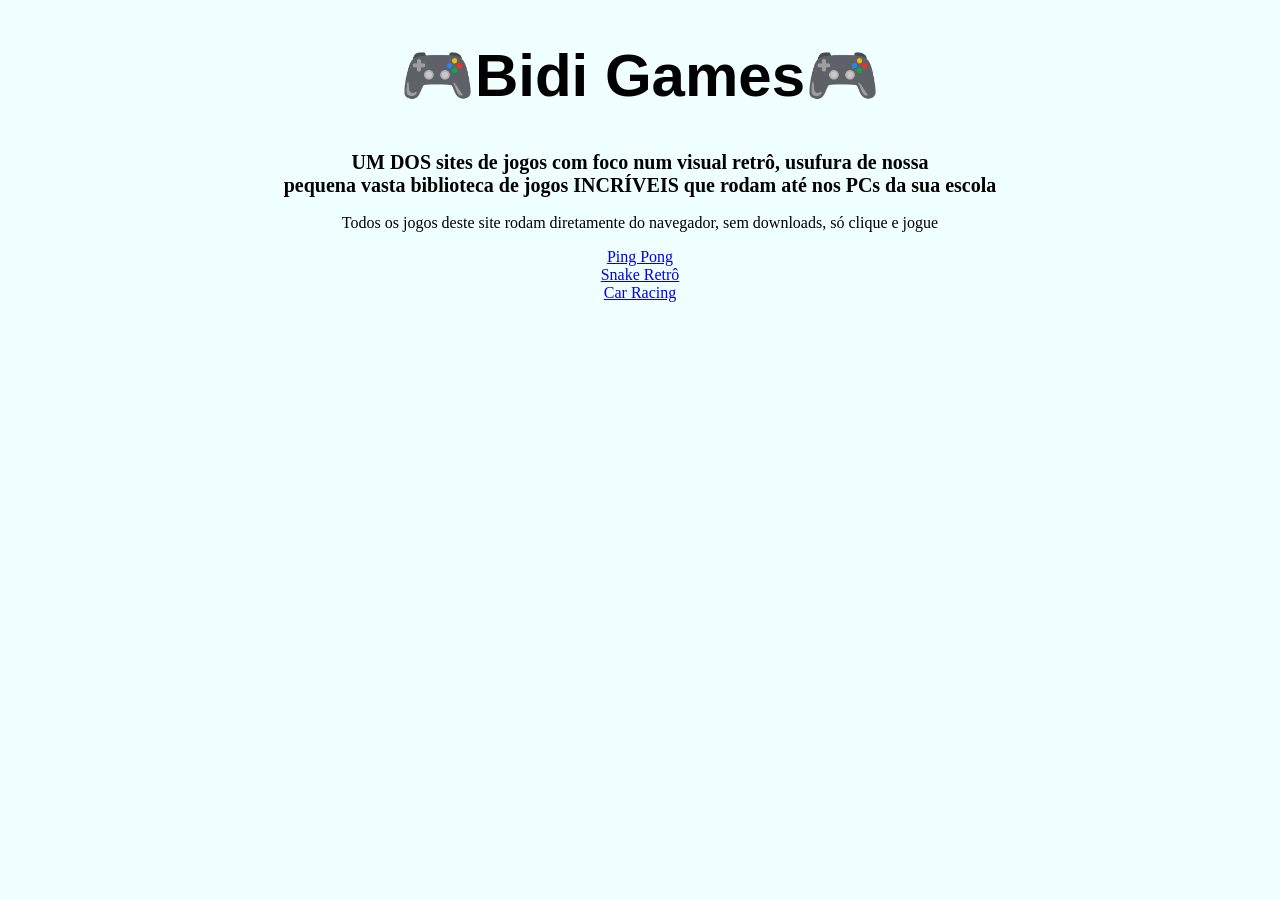
==== index.html @ ba7960cc "new file:   Car_Racing/car_racing.html 	new file:   Car_Racing/car_racing.js 	new file:   Car_Racing" ====
<!DOCTYPE html>
<html lang="pt-br">
<head>
    <meta charset="UTF-8">
    <meta name="viewport" content="width=device-width, initial-scale=1.0">
    <title>Bidi Games</title>
    <link rel="stylesheet" href="style.css">
    <link rel="icon" href="img/Pictogrammers-Material-Controller-classic-outline.16.png" type="image/x-icon">
</head>
<body>
    <h1>
        &#x1f3ae;Bidi Games&#x1f3ae;
    </h1>

    <h2>
        UM DOS sites de jogos com foco num visual retrô, usufura de nossa <br> pequena vasta biblioteca de jogos INCRÍVEIS que rodam até nos PCs da sua escola
    </h2>

    <p>
        Todos os jogos deste site rodam diretamente do navegador, sem downloads, só clique e jogue
    </p>

    <p>
        <a href="Ping_Pong/ping_pong.html">Ping Pong</a>
        <br>
        <a href="Snake/snake.html">Snake Retrô</a>
        <br>
        <a href="Car_Racing/car_racing.html">Car Racing</a>
    </p>
</body>
</html>
---- style.css ----
body {
    background-color: azure;
}

h1 {
    font-size: 60px;
    font-family: Arial, Helvetica, sans-serif;
    text-align: center;
}

h2 {
    font-size: 20px;
    font-family: cursive;
    text-align: center;
}

p {
    text-align: center;
}
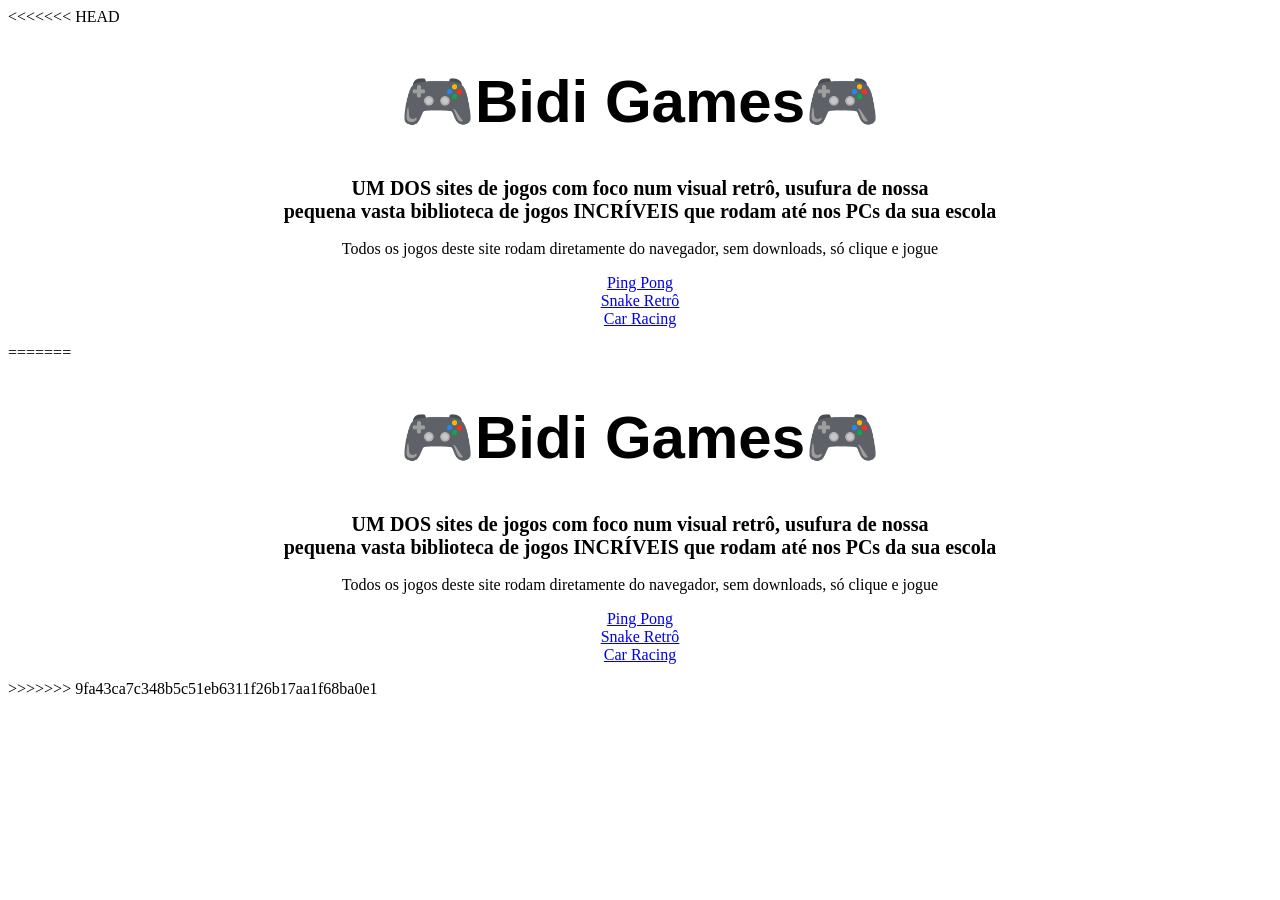
==== commit 45a82ac6: "Merge resolvido" ====
--- a/index.html
+++ b/index.html
@@ -1,3 +1,4 @@
+<<<<<<< HEAD
 <!DOCTYPE html>
 <html lang="pt-br">
 <head>
@@ -28,4 +29,39 @@
         <a href="Car_Racing/car_racing.html">Car Racing</a>
     </p>
 </body>
-</html>+</html>
+=======
+<!DOCTYPE html>
+<html lang="pt-br">
+<head>
+    <meta charset="UTF-8">
+    <meta name="viewport" content="width=device-width, initial-scale=1.0">
+    <title>Bidi Games</title>
+    <link rel="stylesheet" href="style.css">
+    <link rel="icon" href="img/Pictogrammers-Material-Controller-classic-outline.16.png" type="image/x-icon">
+</head>
+<body>
+    <h1>
+        &#x1f3ae;Bidi Games&#x1f3ae;
+    </h1>
+
+    <h2>
+        UM DOS sites de jogos com foco num visual retrô, usufura de nossa <br> pequena vasta biblioteca de jogos INCRÍVEIS que rodam até nos PCs da sua escola
+    </h2>
+
+    <p>
+        Todos os jogos deste site rodam diretamente do navegador, sem downloads, só clique e jogue
+    </p>
+
+    <p>
+        <a href="Ping_Pong/ping_pong.html">Ping Pong</a>
+        <br>
+        <a href="Snake/snake.html">Snake Retrô</a>
+        <br>
+        <a href="Car_Racing/car_racing.html">Car Racing</a>
+    </p>
+
+    <script src="https://..."></script>
+</body>
+</html>
+>>>>>>> 9fa43ca7c348b5c51eb6311f26b17aa1f68ba0e1
--- a/style.css
+++ b/style.css
@@ -1,19 +1,40 @@
-body {
-    background-color: azure;
-}
-
-h1 {
-    font-size: 60px;
-    font-family: Arial, Helvetica, sans-serif;
-    text-align: center;
-}
-
-h2 {
-    font-size: 20px;
-    font-family: cursive;
-    text-align: center;
-}
-
-p {
-    text-align: center;
+<<<<<<< HEAD
+body {
+    background-color: azure;
+}
+
+h1 {
+    font-size: 60px;
+    font-family: Arial, Helvetica, sans-serif;
+    text-align: center;
+}
+
+h2 {
+    font-size: 20px;
+    font-family: cursive;
+    text-align: center;
+}
+
+p {
+    text-align: center;
+=======
+body {
+    background-color: azure;
+}
+
+h1 {
+    font-size: 60px;
+    font-family: Arial, Helvetica, sans-serif;
+    text-align: center;
+}
+
+h2 {
+    font-size: 20px;
+    font-family: cursive;
+    text-align: center;
+}
+
+p {
+    text-align: center;
+>>>>>>> 9fa43ca7c348b5c51eb6311f26b17aa1f68ba0e1
 }
--- a/style.css
+++ b/style.css
@@ -1,19 +1,40 @@
-body {
-    background-color: azure;
-}
-
-h1 {
-    font-size: 60px;
-    font-family: Arial, Helvetica, sans-serif;
-    text-align: center;
-}
-
-h2 {
-    font-size: 20px;
-    font-family: cursive;
-    text-align: center;
-}
-
-p {
-    text-align: center;
+<<<<<<< HEAD
+body {
+    background-color: azure;
+}
+
+h1 {
+    font-size: 60px;
+    font-family: Arial, Helvetica, sans-serif;
+    text-align: center;
+}
+
+h2 {
+    font-size: 20px;
+    font-family: cursive;
+    text-align: center;
+}
+
+p {
+    text-align: center;
+=======
+body {
+    background-color: azure;
+}
+
+h1 {
+    font-size: 60px;
+    font-family: Arial, Helvetica, sans-serif;
+    text-align: center;
+}
+
+h2 {
+    font-size: 20px;
+    font-family: cursive;
+    text-align: center;
+}
+
+p {
+    text-align: center;
+>>>>>>> 9fa43ca7c348b5c51eb6311f26b17aa1f68ba0e1
 }
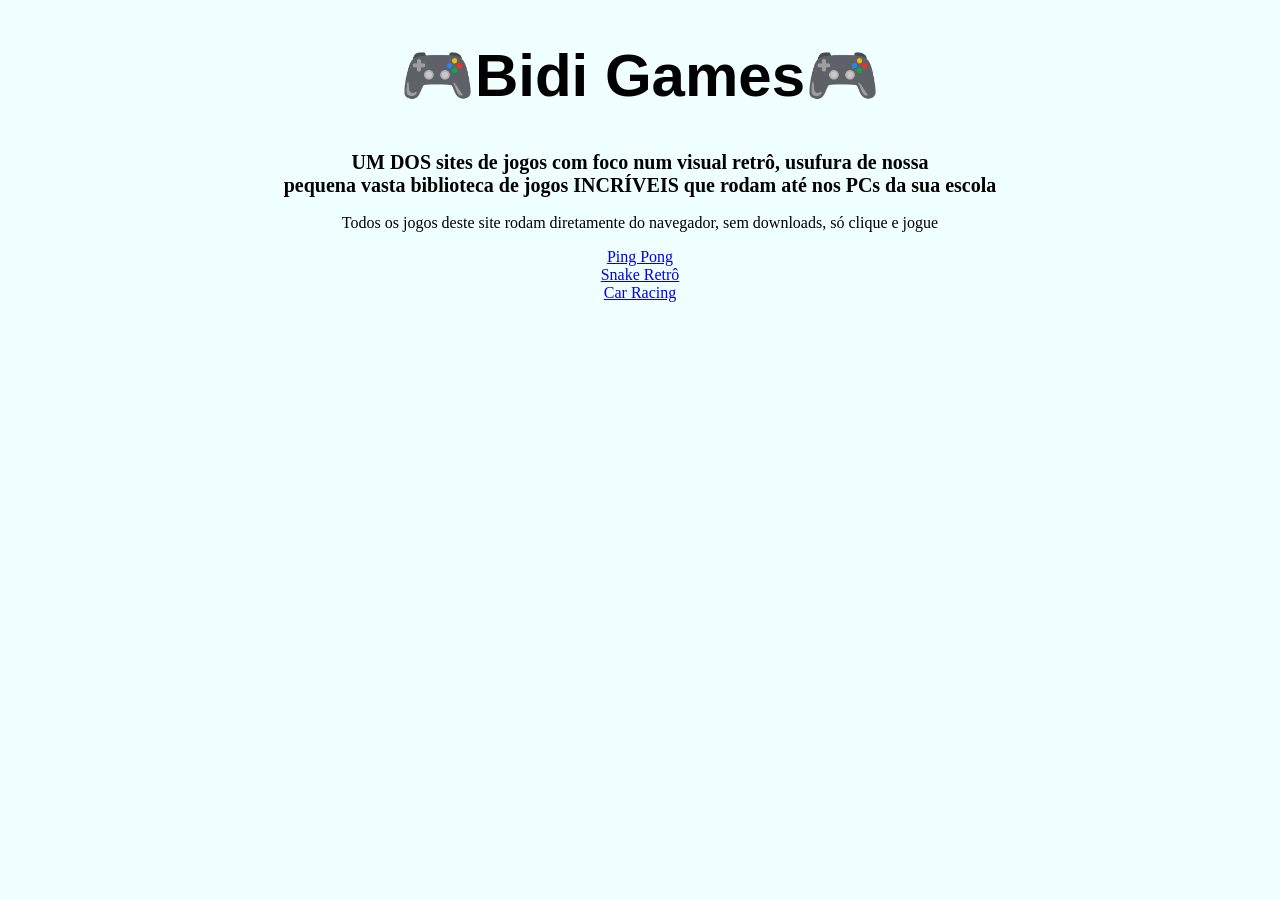
==== commit e4d5b067: "modified:   Car_Racing/car_racing.html 	modified:   Car_Racing/car_racing.js 	modified:   Car_Racing" ====
--- a/index.html
+++ b/index.html
@@ -1,4 +1,3 @@
-<<<<<<< HEAD
 <!DOCTYPE html>
 <html lang="pt-br">
 <head>
@@ -30,38 +29,3 @@
     </p>
 </body>
 </html>
-=======
-<!DOCTYPE html>
-<html lang="pt-br">
-<head>
-    <meta charset="UTF-8">
-    <meta name="viewport" content="width=device-width, initial-scale=1.0">
-    <title>Bidi Games</title>
-    <link rel="stylesheet" href="style.css">
-    <link rel="icon" href="img/Pictogrammers-Material-Controller-classic-outline.16.png" type="image/x-icon">
-</head>
-<body>
-    <h1>
-        &#x1f3ae;Bidi Games&#x1f3ae;
-    </h1>
-
-    <h2>
-        UM DOS sites de jogos com foco num visual retrô, usufura de nossa <br> pequena vasta biblioteca de jogos INCRÍVEIS que rodam até nos PCs da sua escola
-    </h2>
-
-    <p>
-        Todos os jogos deste site rodam diretamente do navegador, sem downloads, só clique e jogue
-    </p>
-
-    <p>
-        <a href="Ping_Pong/ping_pong.html">Ping Pong</a>
-        <br>
-        <a href="Snake/snake.html">Snake Retrô</a>
-        <br>
-        <a href="Car_Racing/car_racing.html">Car Racing</a>
-    </p>
-
-    <script src="https://..."></script>
-</body>
-</html>
->>>>>>> 9fa43ca7c348b5c51eb6311f26b17aa1f68ba0e1
--- a/style.css
+++ b/style.css
@@ -1,4 +1,3 @@
-<<<<<<< HEAD
 body {
     background-color: azure;
 }
@@ -17,24 +16,4 @@
 
 p {
     text-align: center;
-=======
-body {
-    background-color: azure;
 }
-
-h1 {
-    font-size: 60px;
-    font-family: Arial, Helvetica, sans-serif;
-    text-align: center;
-}
-
-h2 {
-    font-size: 20px;
-    font-family: cursive;
-    text-align: center;
-}
-
-p {
-    text-align: center;
->>>>>>> 9fa43ca7c348b5c51eb6311f26b17aa1f68ba0e1
-}
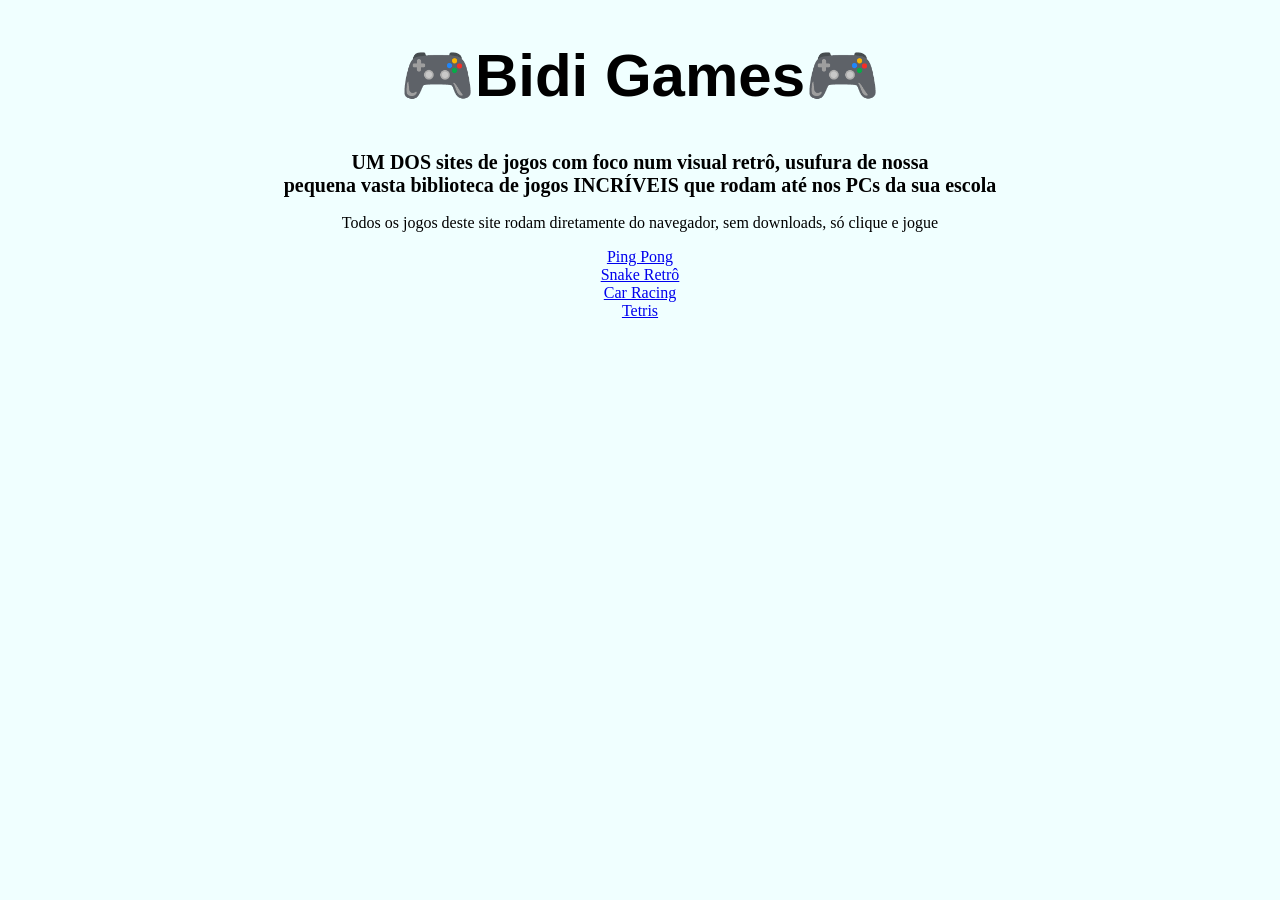
==== commit b3c05739: "new file:   Tetris/tetris.css 	new file:   Tetris/tetris.html 	new file:   Tetris/tetris.js 	modifie" ====
--- a/index.html
+++ b/index.html
@@ -26,6 +26,8 @@
         <a href="Snake/snake.html">Snake Retrô</a>
         <br>
         <a href="Car_Racing/car_racing.html">Car Racing</a>
+        <br>
+        <a href="Tetris/tetris.html">Tetris</a>
     </p>
 </body>
 </html>
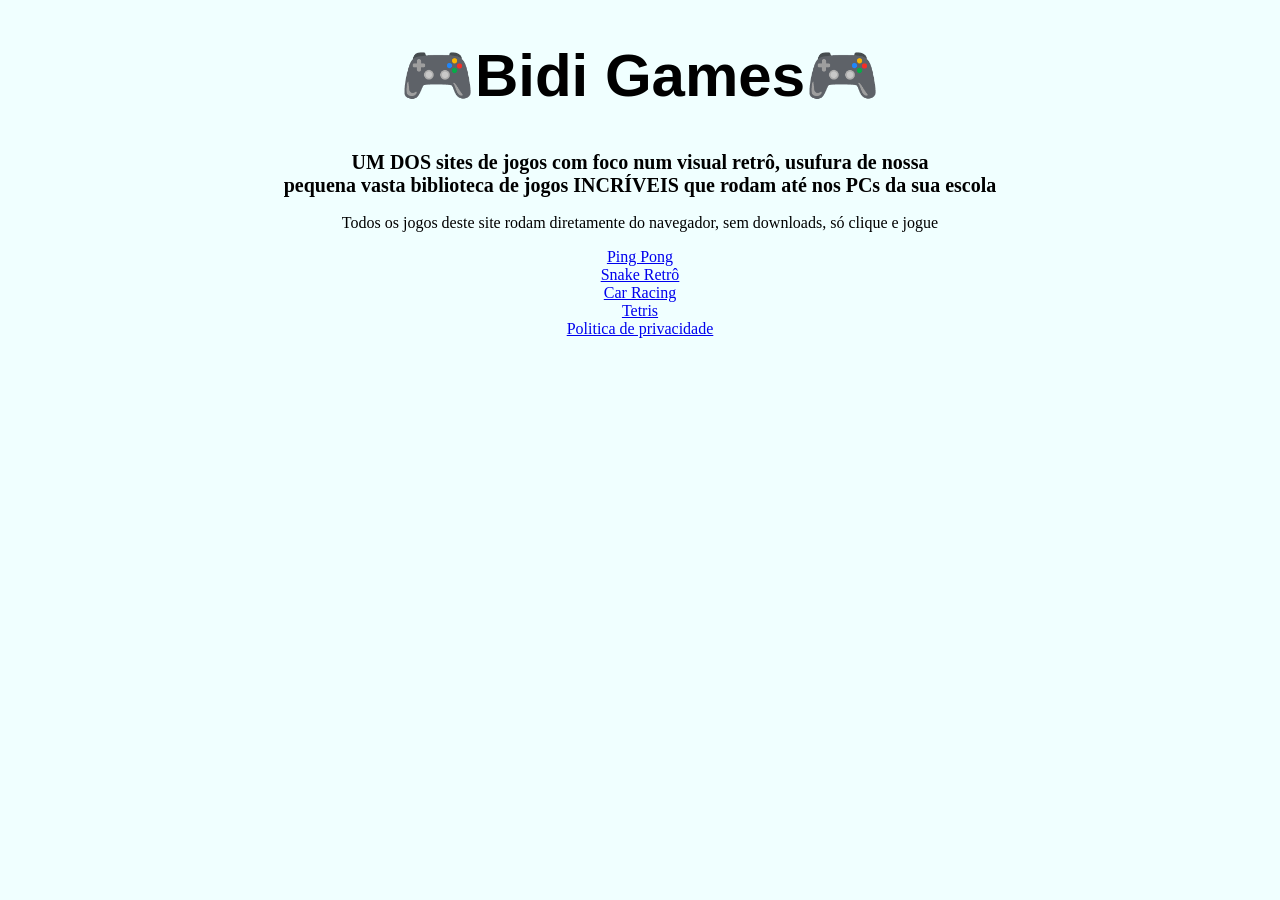
==== commit 3dc9c725: "new file:   "Pol\303\255tica_de_Privacidade/politica_pivacidade.html" 	new file:   "Pol\303\255tica_" ====
--- a/index.html
+++ b/index.html
@@ -28,6 +28,8 @@
         <a href="Car_Racing/car_racing.html">Car Racing</a>
         <br>
         <a href="Tetris/tetris.html">Tetris</a>
+        <br>
+        <a href="Política_de_Privacidade/politica_pivacidade.html">Politica de privacidade</a>
     </p>
 </body>
 </html>
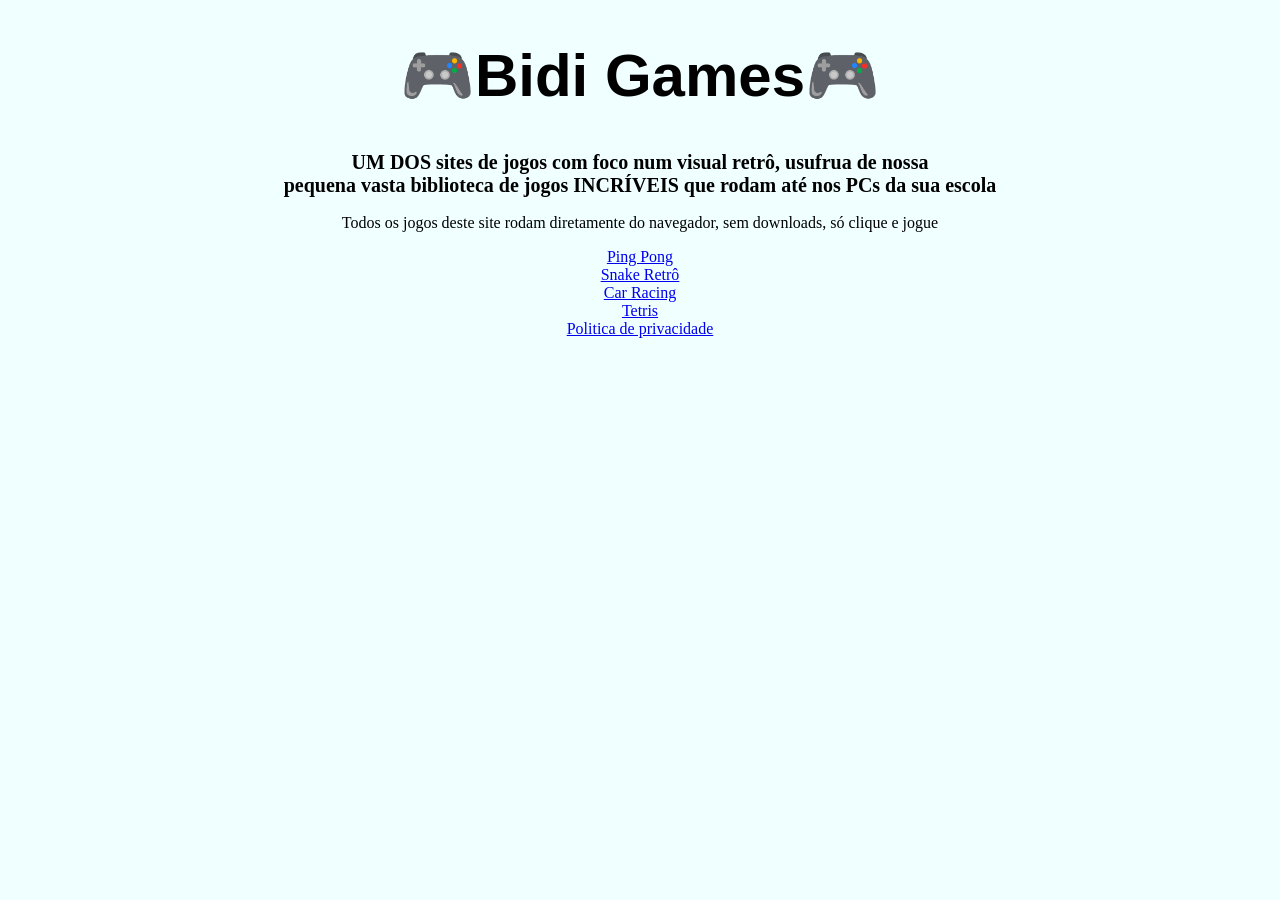
==== commit 4e418c79: "modified:   index.html" ====
--- a/index.html
+++ b/index.html
@@ -13,7 +13,7 @@
     </h1>
 
     <h2>
-        UM DOS sites de jogos com foco num visual retrô, usufura de nossa <br> pequena vasta biblioteca de jogos INCRÍVEIS que rodam até nos PCs da sua escola
+        UM DOS sites de jogos com foco num visual retrô, usufrua de nossa <br> pequena vasta biblioteca de jogos INCRÍVEIS que rodam até nos PCs da sua escola
     </h2>
 
     <p>
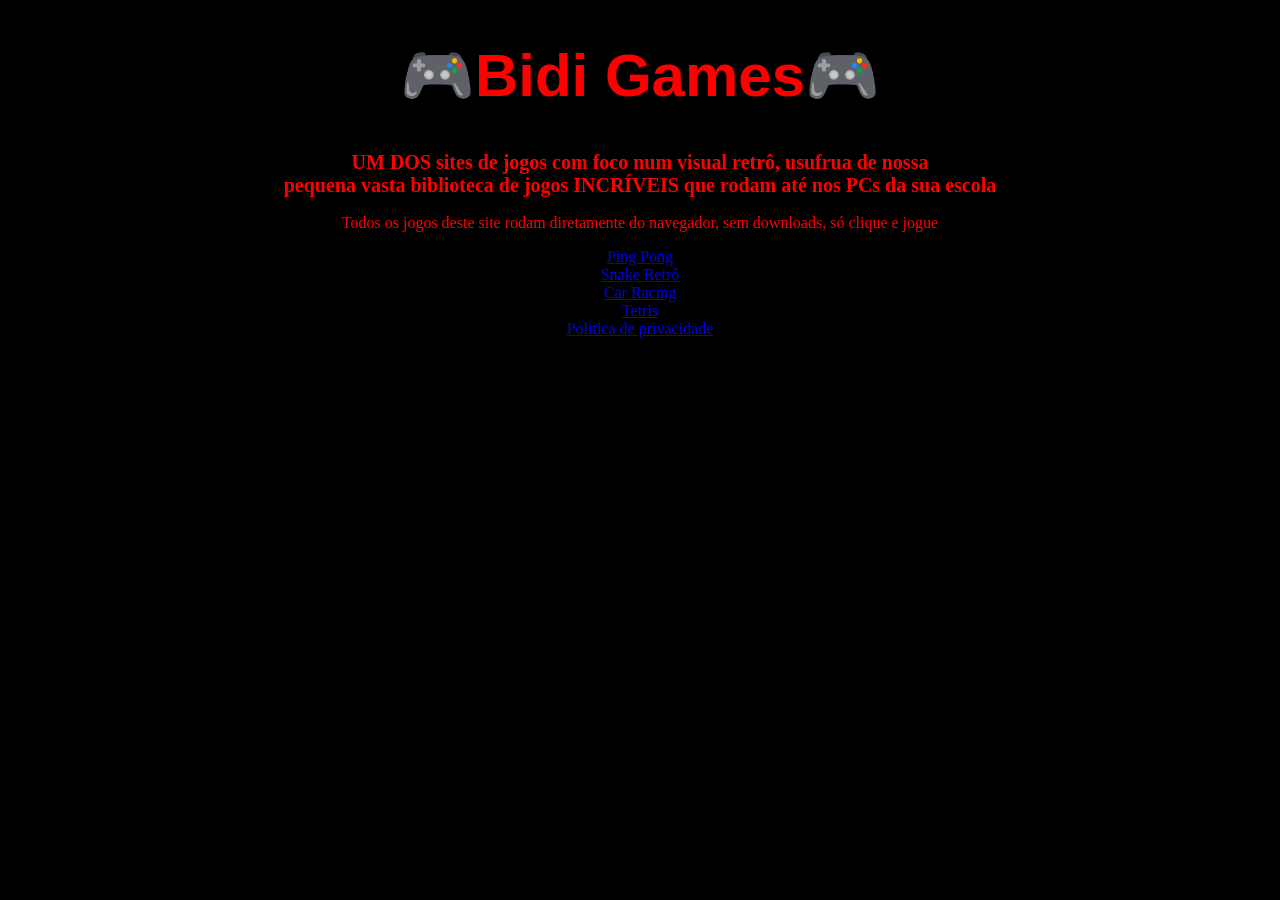
==== commit afb534e6: "modified:   "Pol\303\255tica_de_Privacidade/politica_pivacidade.html" 	modified:   index.html 	modif" ====
--- a/index.html
+++ b/index.html
@@ -20,16 +20,16 @@
         Todos os jogos deste site rodam diretamente do navegador, sem downloads, só clique e jogue
     </p>
 
-    <p>
-        <a href="Ping_Pong/ping_pong.html">Ping Pong</a>
+    <p id="jogos">
+        <a href="Ping_Pong/ping_pong.html" target="_blank" rel="external">Ping Pong</a>
         <br>
-        <a href="Snake/snake.html">Snake Retrô</a>
+        <a href="Snake/snake.html" target="_blank" rel="external">Snake Retrô</a>
         <br>
-        <a href="Car_Racing/car_racing.html">Car Racing</a>
+        <a href="Car_Racing/car_racing.html" target="_blank" rel="external">Car Racing</a>
         <br>
-        <a href="Tetris/tetris.html">Tetris</a>
+        <a href="Tetris/tetris.html" target="_blank" rel="external">Tetris</a>
         <br>
-        <a href="Política_de_Privacidade/politica_pivacidade.html">Politica de privacidade</a>
+        <a href="Política_de_Privacidade/politica_pivacidade.html" target="_blank" rel="external">Politica de privacidade</a>
     </p>
 </body>
 </html>
--- a/style.css
+++ b/style.css
@@ -1,5 +1,6 @@
 body {
-    background-color: azure;
+    background-color: black;
+    color: red;
 }
 
 h1 {
@@ -17,3 +18,11 @@
 p {
     text-align: center;
 }
+
+#jogos {
+    color: rgb(12, 120, 236);
+}
+
+#jogos:hover {
+    color: red;
+}
